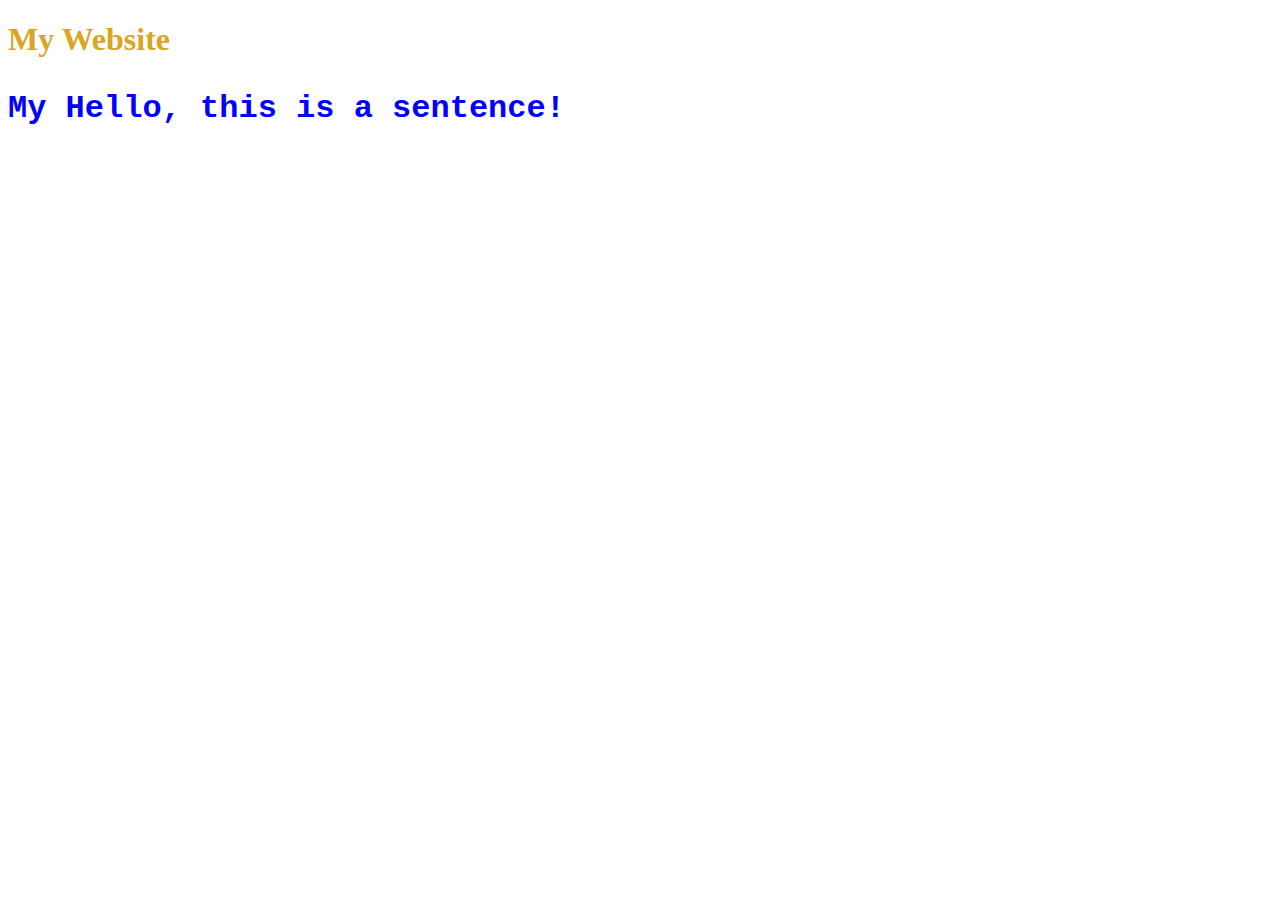
==== index.html @ 2dc6d485 "Initial commit" ====
<!DOCTYPE html>
<html>
  <head>
    <meta charset="utf-8">
    <meta name="viewport" content="width=device-width">
    <title>repl.it</title>
    <link href="style.css" rel="stylesheet" type="text/css" />
  </head>
  <body>
    <h1 class="titlestart">My Website</p>
    <p class="sentence">My Hello, this is a sentence!</p>
    <script src="script.js"></script>
  </body>
</html>
---- style.css ----
.titlestart {
  color: goldenrod;
  font-family: "Times New Roman", Times, serif;
}

.sentence {
  color: blue;
  font-family: 'Courier New', Courier, monospace;
}

.first {
  list-style: outside;
  color: blue;
}

.table, th, td {
  border:1px;
}
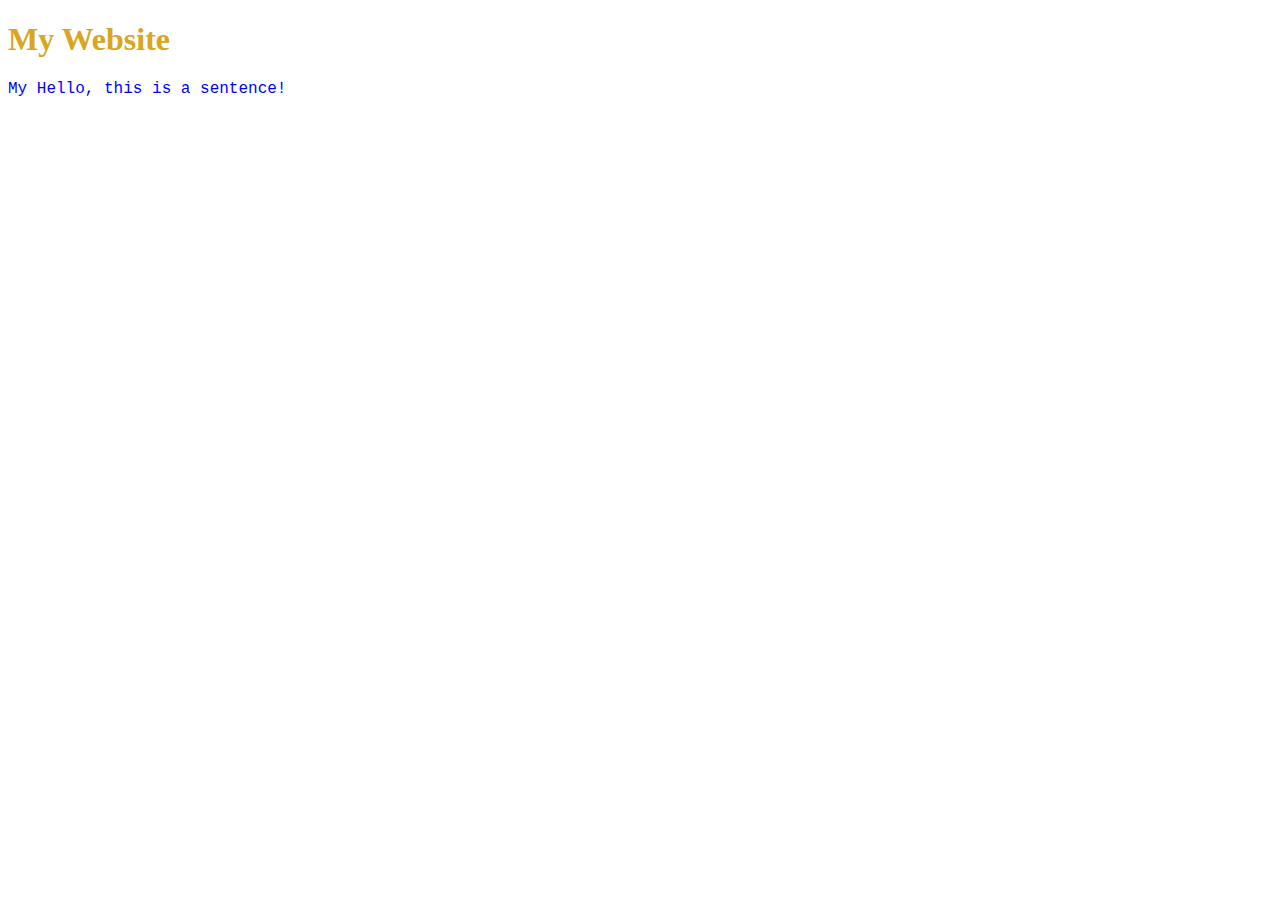
==== commit 971039e8: "/p" ====
--- a/index.html
+++ b/index.html
@@ -7,7 +7,7 @@
     <link href="style.css" rel="stylesheet" type="text/css" />
   </head>
   <body>
-    <h1 class="titlestart">My Website</p>
+    <h1 class="titlestart">My Website</h1>
     <p class="sentence">My Hello, this is a sentence!</p>
     <script src="script.js"></script>
   </body>
